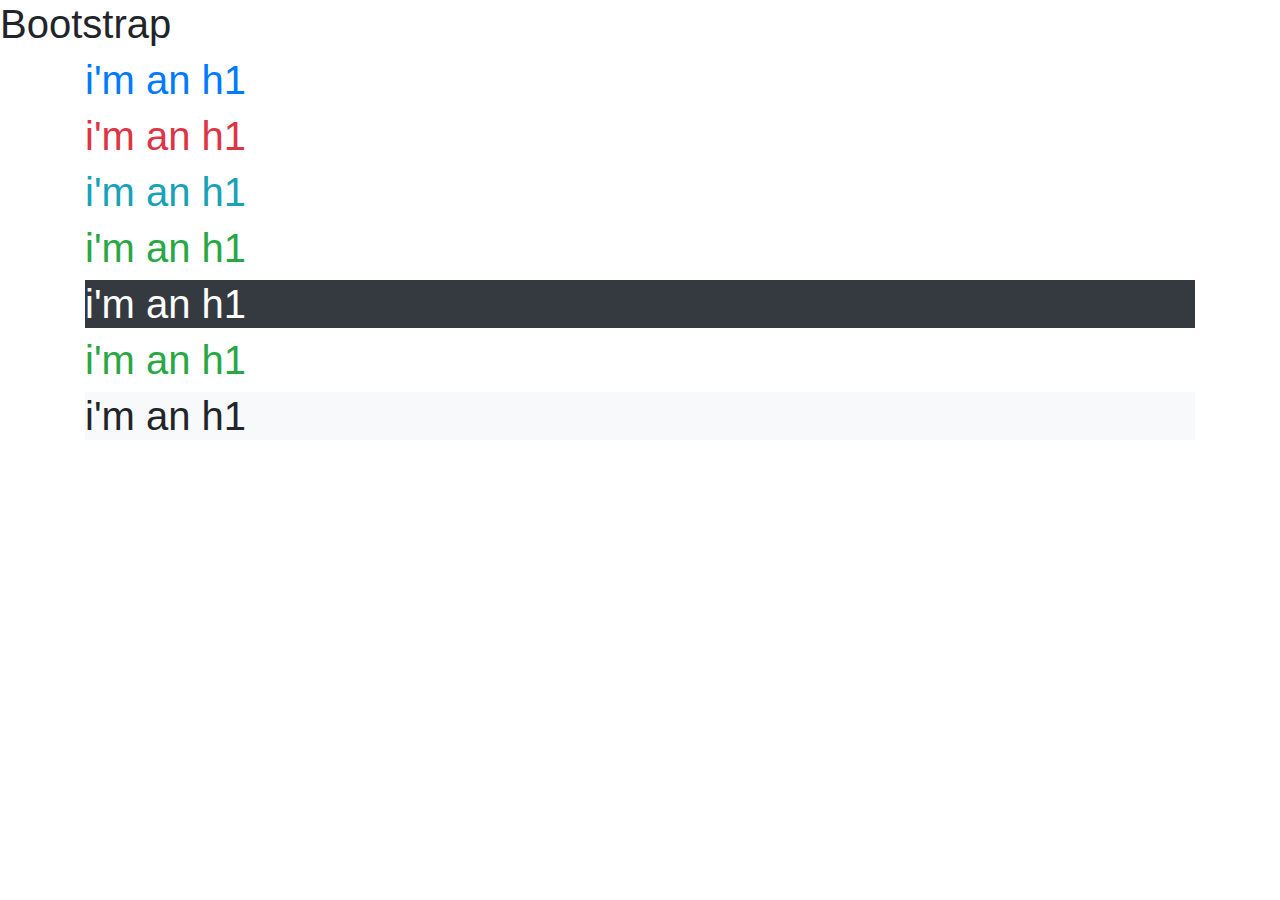
==== index.html @ 799ec0cc "color_funciona" ====
<!DOCTYPE html>
<html lang="en">
<head>
    <meta charset="UTF-8">
    <meta name="viewport" content="width=device-width, initial-scale=1.0">
    <meta http-equiv="X-UA-Compatible" content="ie=edge">
    <title>Bootstrap</title>
    <link rel="stylesheet" href="https://stackpath.bootstrapcdn.com/bootstrap/4.3.1/css/bootstrap.min.css" integrity="sha384-ggOyR0iXCbMQv3Xipma34MD+dH/1fQ784/j6cY/iJTQUOhcWr7x9JvoRxT2MZw1T" crossorigin="anonymous">
    <script src="https://stackpath.bootstrapcdn.com/bootstrap/4.3.1/js/bootstrap.min.js" integrity="sha384-JjSmVgyd0p3pXB1rRibZUAYoIIy6OrQ6VrjIEaFf/nJGzIxFDsf4x0xIM+B07jRM" crossorigin="anonymous"></script>
</head>
<body>
    <h1>Bootstrap</h1>
    <div class="container">
        <h1 class="text-primary">i'm an h1</h1>
        <h1 class="text-danger">i'm an h1</h1>
        <h1 class="text-info">i'm an h1</h1>
        <h1 class="text-success">i'm an h1</h1>
        <h1 class="text-white bg-dark">i'm an h1</h1>
        <h1 class="text-success">i'm an h1</h1>
        <h1 class="bg-light">i'm an h1</h1>
    </div>
</body>
    <script src="https://code.jquery.com/jquery-3.3.1.slim.min.js" integrity="sha384-q8i/X+965DzO0rT7abK41JStQIAqVgRVzpbzo5smXKp4YfRvH+8abtTE1Pi6jizo" crossorigin="anonymous"></script>
    <script src="https://cdnjs.cloudflare.com/ajax/libs/popper.js/1.14.7/umd/popper.min.js" integrity="sha384-UO2eT0CpHqdSJQ6hJty5KVphtPhzWj9WO1clHTMGa3JDZwrnQq4sF86dIHNDz0W1" crossorigin="anonymous"></script>
</html>
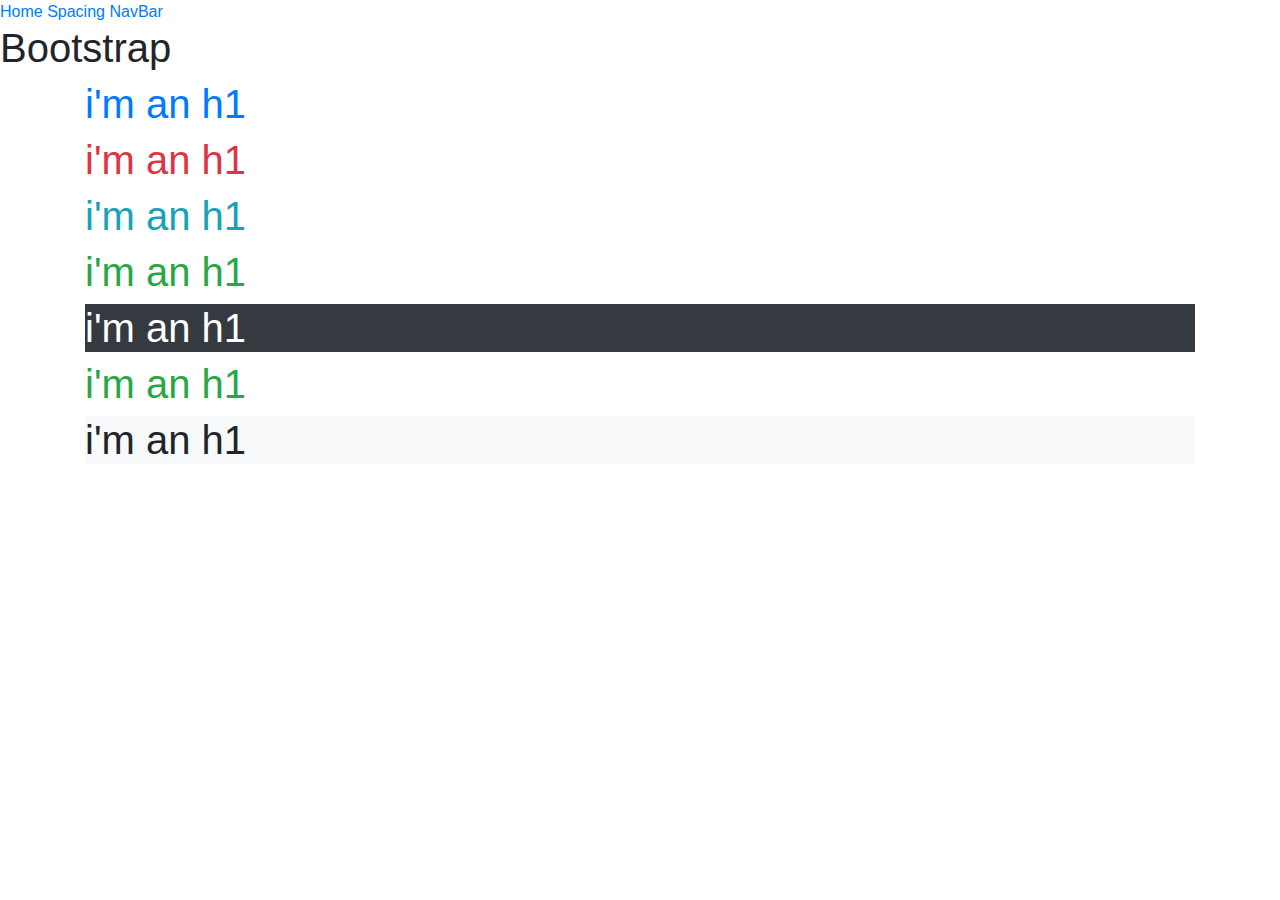
==== commit 30827755: "barra_nav_acabada" ====
--- a/index.html
+++ b/index.html
@@ -6,8 +6,14 @@
     <meta http-equiv="X-UA-Compatible" content="ie=edge">
     <title>Bootstrap</title>
     <link rel="stylesheet" href="https://stackpath.bootstrapcdn.com/bootstrap/4.3.1/css/bootstrap.min.css" integrity="sha384-ggOyR0iXCbMQv3Xipma34MD+dH/1fQ784/j6cY/iJTQUOhcWr7x9JvoRxT2MZw1T" crossorigin="anonymous">
-    <script src="https://stackpath.bootstrapcdn.com/bootstrap/4.3.1/js/bootstrap.min.js" integrity="sha384-JjSmVgyd0p3pXB1rRibZUAYoIIy6OrQ6VrjIEaFf/nJGzIxFDsf4x0xIM+B07jRM" crossorigin="anonymous"></script>
 </head>
+<header>
+    <nav>
+        <a href="index.html">Home</a>
+        <a href="spacing.html">Spacing</a>
+        <a href="barra_nav.html">NavBar</a>
+    </nav>
+</header>
 <body>
     <h1>Bootstrap</h1>
     <div class="container">
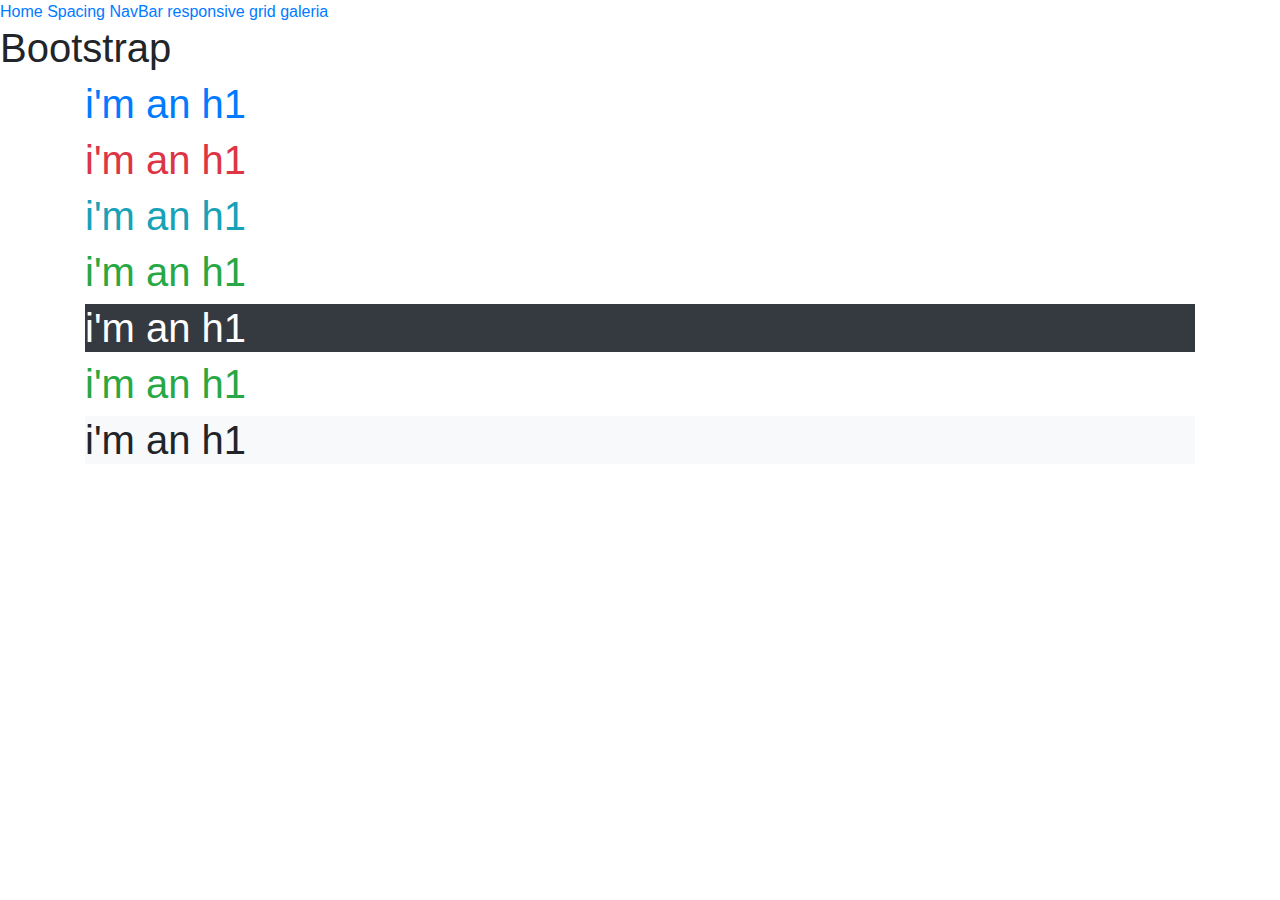
==== commit 136d63ae: "commit_despres_del pati" ====
--- a/index.html
+++ b/index.html
@@ -1,5 +1,5 @@
 <!DOCTYPE html>
-<html lang="en">
+<html lang="es">
 <head>
     <meta charset="UTF-8">
     <meta name="viewport" content="width=device-width, initial-scale=1.0">
@@ -12,6 +12,9 @@
         <a href="index.html">Home</a>
         <a href="spacing.html">Spacing</a>
         <a href="barra_nav.html">NavBar</a>
+        <a href="responsive.html">responsive</a>
+        <a href="grid.html">grid</a>
+        <a href="gelaria.html">galeria</a>
     </nav>
 </header>
 <body>
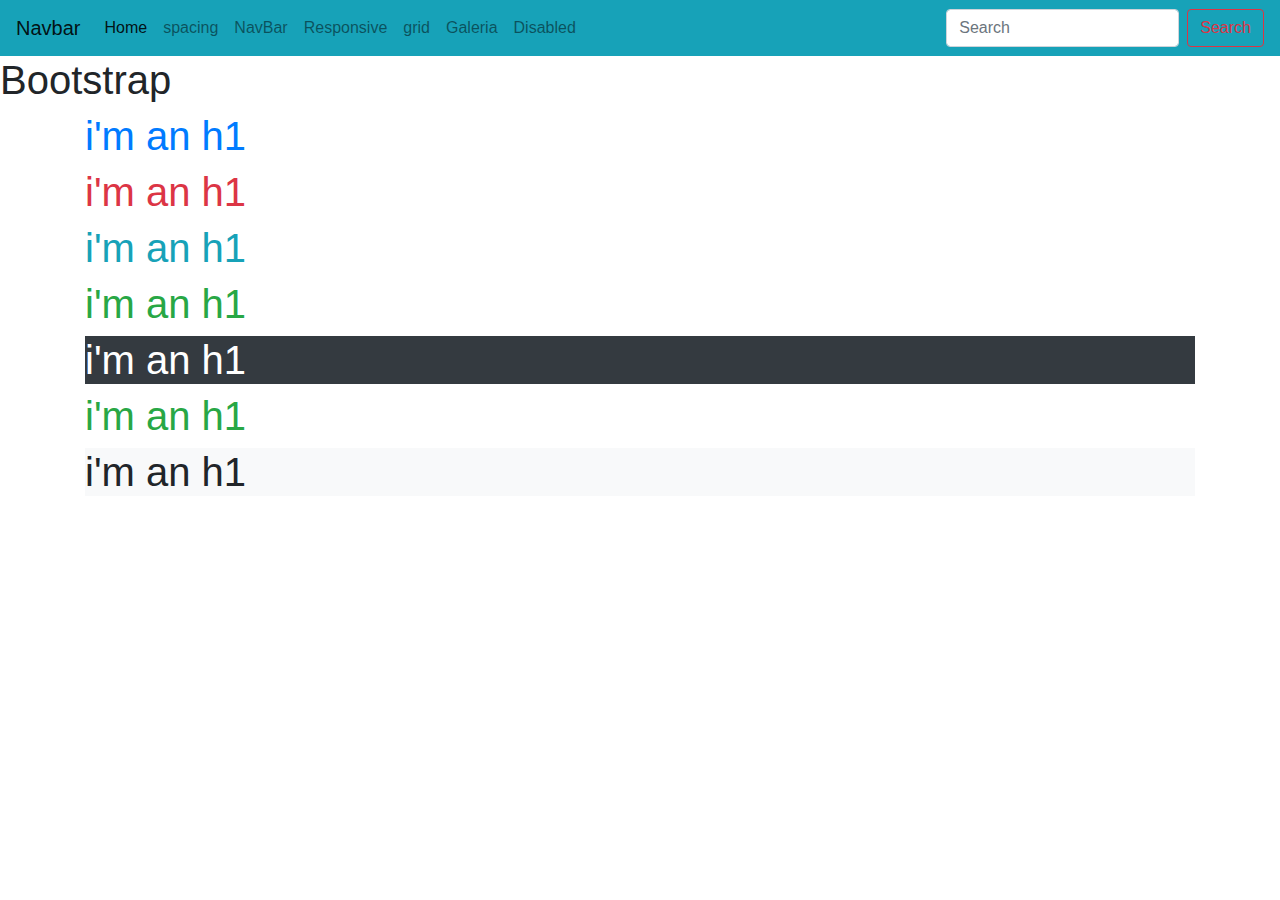
==== commit 94b3d4ca: "navbar_funcionando" ====
--- a/index.html
+++ b/index.html
@@ -8,13 +8,51 @@
     <link rel="stylesheet" href="https://stackpath.bootstrapcdn.com/bootstrap/4.3.1/css/bootstrap.min.css" integrity="sha384-ggOyR0iXCbMQv3Xipma34MD+dH/1fQ784/j6cY/iJTQUOhcWr7x9JvoRxT2MZw1T" crossorigin="anonymous">
 </head>
 <header>
-    <nav>
-        <a href="index.html">Home</a>
-        <a href="spacing.html">Spacing</a>
-        <a href="barra_nav.html">NavBar</a>
-        <a href="responsive.html">responsive</a>
-        <a href="grid.html">grid</a>
-        <a href="gelaria.html">galeria</a>
+    <nav class="navbar navbar-expand-md navbar-light bg-info">
+        <a class="navbar-brand" href="#">Navbar</a>
+        <button class="navbar-toggler" 
+            type="button" 
+            data-toggle="collapse" 
+            data-target="#navbarSupportedContent" 
+            aria-controls="navbarSupportedContent" 
+            aria-expanded="false" 
+            aria-label="Toggle navigation">
+            <span class="navbar-toggler-icon"></span>
+        </button>
+        <div class="collapse navbar-collapse" id="navbarSupportedContent">
+            <ul class="navbar-nav mr-auto">
+                <li class="nav-item active">
+                    <a class="nav-link" href="index.html">Home <span class="sr-only">(current)</span></a>
+                </li>
+                
+                <li class="nav-item">
+                    <a class="nav-link" href="spacing.html">spacing</a>
+                </li>
+                
+                <li class="nav-item">
+                    <a class="nav-link" href="barra_nav.html">NavBar</a>
+                </li>
+                
+                <li class="nav-item">
+                  <a class="nav-link" href="responsive.html">Responsive</a>
+                </li>
+                <li class="nav-item">
+                  <a class="nav-link" href="grid.html">grid</a>
+                </li>
+              
+                <li class="nav-item">
+                  <a class="nav-link" href="galeria.html">Galeria</a>
+              
+                </li> <li class="nav-item">
+                <li class="nav-item">
+                    <a class="nav-link " href="#" tabindex="-1" aria-disabled="true">Disabled</a>
+              </li>
+            </ul>
+            <form class="form-inline my-2 my-lg-0">
+            <input class="form-control mr-sm-2" type="search" placeholder="Search" aria-label="Search">
+            <button class="btn btn-outline-danger my-2 my-sm-0" type="submit">Search</button>
+            </form>
+        </div>
     </nav>
 </header>
 <body>
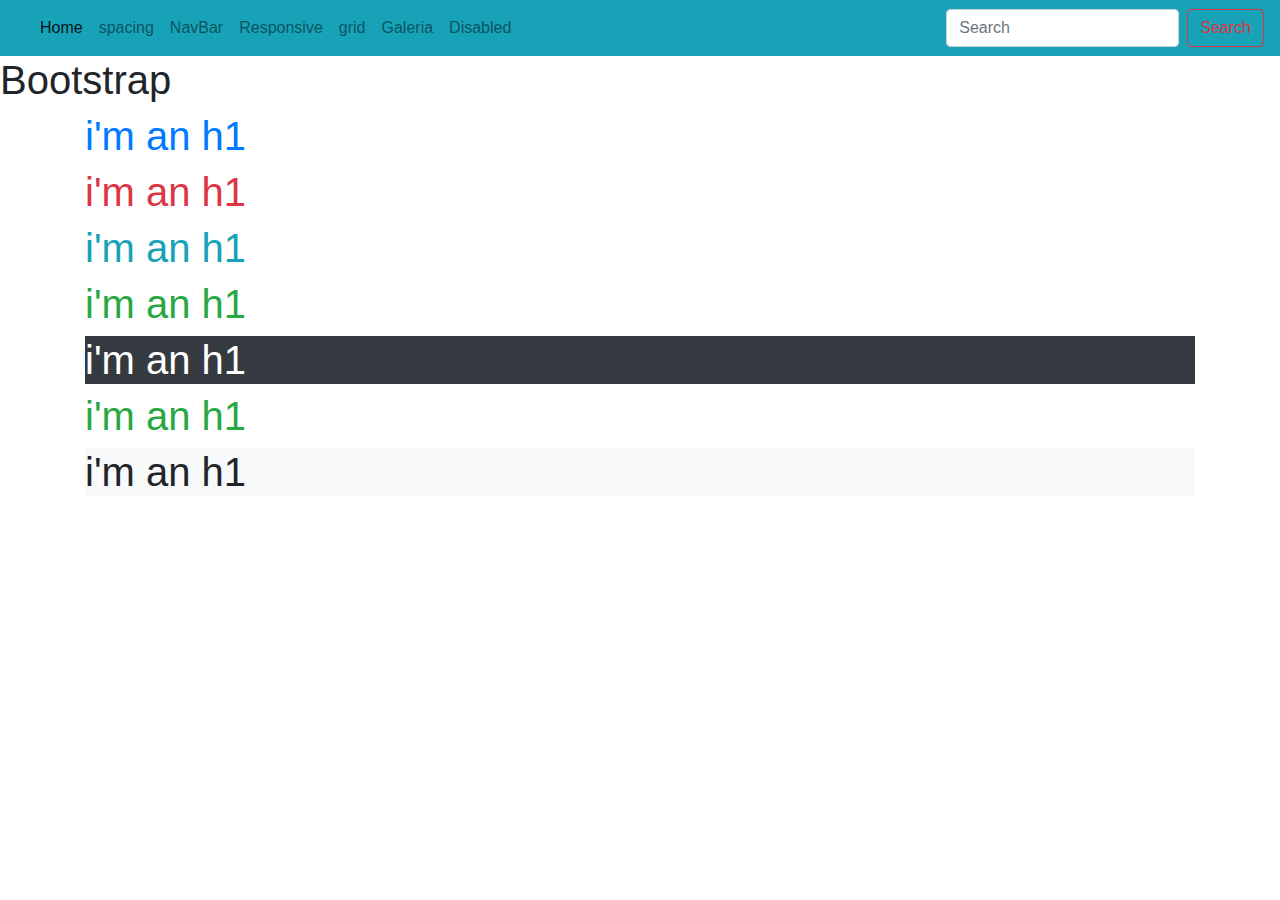
==== commit 1a812fff: "mejora_navbar_en_todo" ====
--- a/index.html
+++ b/index.html
@@ -9,7 +9,7 @@
 </head>
 <header>
     <nav class="navbar navbar-expand-md navbar-light bg-info">
-        <a class="navbar-brand" href="#">Navbar</a>
+        <a class="navbar-brand" href="#"></a>
         <button class="navbar-toggler" 
             type="button" 
             data-toggle="collapse" 
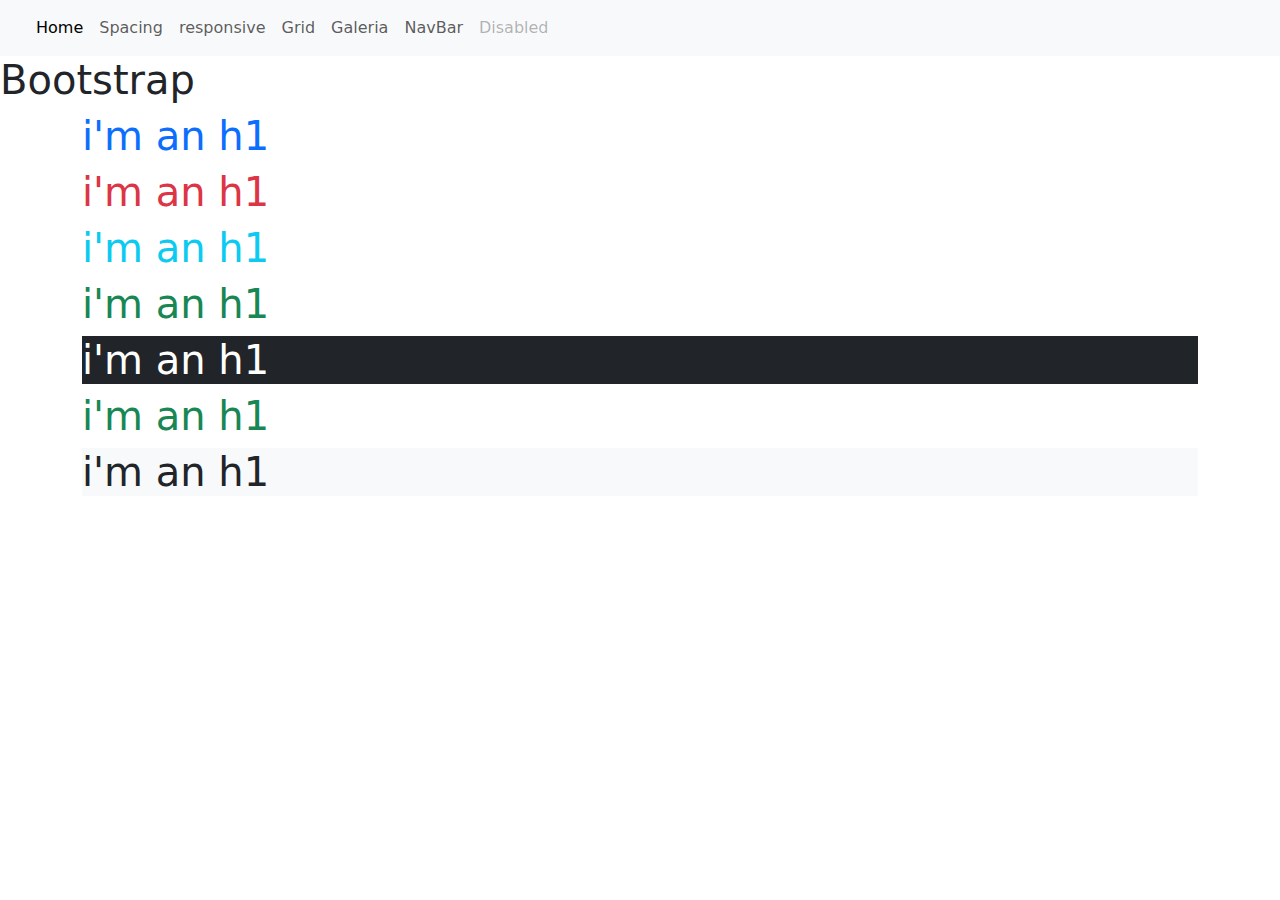
==== commit cf955c04: "navbar_con_funcionamento_correctooooo" ====
--- a/index.html
+++ b/index.html
@@ -5,57 +5,45 @@
     <meta name="viewport" content="width=device-width, initial-scale=1.0">
     <meta http-equiv="X-UA-Compatible" content="ie=edge">
     <title>Bootstrap</title>
-    <link rel="stylesheet" href="https://stackpath.bootstrapcdn.com/bootstrap/4.3.1/css/bootstrap.min.css" integrity="sha384-ggOyR0iXCbMQv3Xipma34MD+dH/1fQ784/j6cY/iJTQUOhcWr7x9JvoRxT2MZw1T" crossorigin="anonymous">
+    <link href="https://cdn.jsdelivr.net/npm/bootstrap@5.3.3/dist/css/bootstrap.min.css" rel="stylesheet" integrity="sha384-QWTKZyjpPEjISv5WaRU9OFeRpok6YctnYmDr5pNlyT2bRjXh0JMhjY6hW+ALEwIH" crossorigin="anonymous">
 </head>
-<header>
-    <nav class="navbar navbar-expand-md navbar-light bg-info">
-        <a class="navbar-brand" href="#"></a>
-        <button class="navbar-toggler" 
-            type="button" 
-            data-toggle="collapse" 
-            data-target="#navbarSupportedContent" 
-            aria-controls="navbarSupportedContent" 
-            aria-expanded="false" 
-            aria-label="Toggle navigation">
-            <span class="navbar-toggler-icon"></span>
-        </button>
-        <div class="collapse navbar-collapse" id="navbarSupportedContent">
-            <ul class="navbar-nav mr-auto">
-                <li class="nav-item active">
-                    <a class="nav-link" href="index.html">Home <span class="sr-only">(current)</span></a>
-                </li>
-                
-                <li class="nav-item">
-                    <a class="nav-link" href="spacing.html">spacing</a>
-                </li>
-                
-                <li class="nav-item">
+<body>
+    <header>
+        <nav class="navbar navbar-expand-lg bg-body-tertiary">
+            <div class="container-fluid">
+              <a class="navbar-brand" href="#"></a>
+              <button class="navbar-toggler" type="button" data-bs-toggle="collapse" data-bs-target="#navbarNav" aria-controls="navbarNav" aria-expanded="false" aria-label="Toggle navigation">
+                <span class="navbar-toggler-icon"></span>
+              </button>
+              <div class="collapse navbar-collapse" id="navbarNav">
+                <ul class="navbar-nav">
+                  <li class="nav-item">
+                    <a class="nav-link active" aria-current="page" href="index.html">Home</a>
+                  </li>
+                  <li class="nav-item">
+                    <a class="nav-link" href="spacing.html">Spacing</a>
+                  </li>
+                  <li class="nav-item">
+                    <a class="nav-link" href="responsive.html">responsive</a>
+                  </li>
+                  <li class="nav-item">
+                    <a class="nav-link" href="grid.html">Grid</a>
+                  </li>
+                  <li class="nav-item">
+                    <a class="nav-link" href="galeria.html">Galeria</a>
+                  </li>
+                  <li class="nav-item">
                     <a class="nav-link" href="barra_nav.html">NavBar</a>
-                </li>
-                
-                <li class="nav-item">
-                  <a class="nav-link" href="responsive.html">Responsive</a>
-                </li>
-                <li class="nav-item">
-                  <a class="nav-link" href="grid.html">grid</a>
-                </li>
-              
-                <li class="nav-item">
-                  <a class="nav-link" href="galeria.html">Galeria</a>
-              
-                </li> <li class="nav-item">
-                <li class="nav-item">
-                    <a class="nav-link " href="#" tabindex="-1" aria-disabled="true">Disabled</a>
-              </li>
-            </ul>
-            <form class="form-inline my-2 my-lg-0">
-            <input class="form-control mr-sm-2" type="search" placeholder="Search" aria-label="Search">
-            <button class="btn btn-outline-danger my-2 my-sm-0" type="submit">Search</button>
-            </form>
-        </div>
-    </nav>
-</header>
-<body>
+                  </li>
+                  <li class="nav-item">
+                    <a class="nav-link disabled" aria-disabled="true">Disabled</a>
+                  </li>
+                </ul>
+              </div>
+            </div>
+          </nav>
+    </header>
+
     <h1>Bootstrap</h1>
     <div class="container">
         <h1 class="text-primary">i'm an h1</h1>
@@ -67,6 +55,6 @@
         <h1 class="bg-light">i'm an h1</h1>
     </div>
 </body>
-    <script src="https://code.jquery.com/jquery-3.3.1.slim.min.js" integrity="sha384-q8i/X+965DzO0rT7abK41JStQIAqVgRVzpbzo5smXKp4YfRvH+8abtTE1Pi6jizo" crossorigin="anonymous"></script>
-    <script src="https://cdnjs.cloudflare.com/ajax/libs/popper.js/1.14.7/umd/popper.min.js" integrity="sha384-UO2eT0CpHqdSJQ6hJty5KVphtPhzWj9WO1clHTMGa3JDZwrnQq4sF86dIHNDz0W1" crossorigin="anonymous"></script>
+<script src="https://cdn.jsdelivr.net/npm/@popperjs/core@2.11.8/dist/umd/popper.min.js" integrity="sha384-I7E8VVD/ismYTF4hNIPjVp/Zjvgyol6VFvRkX/vR+Vc4jQkC+hVqc2pM8ODewa9r" crossorigin="anonymous"></script>
+<script src="https://cdn.jsdelivr.net/npm/bootstrap@5.3.3/dist/js/bootstrap.min.js" integrity="sha384-0pUGZvbkm6XF6gxjEnlmuGrJXVbNuzT9qBBavbLwCsOGabYfZo0T0to5eqruptLy" crossorigin="anonymous"></script>
 </html>